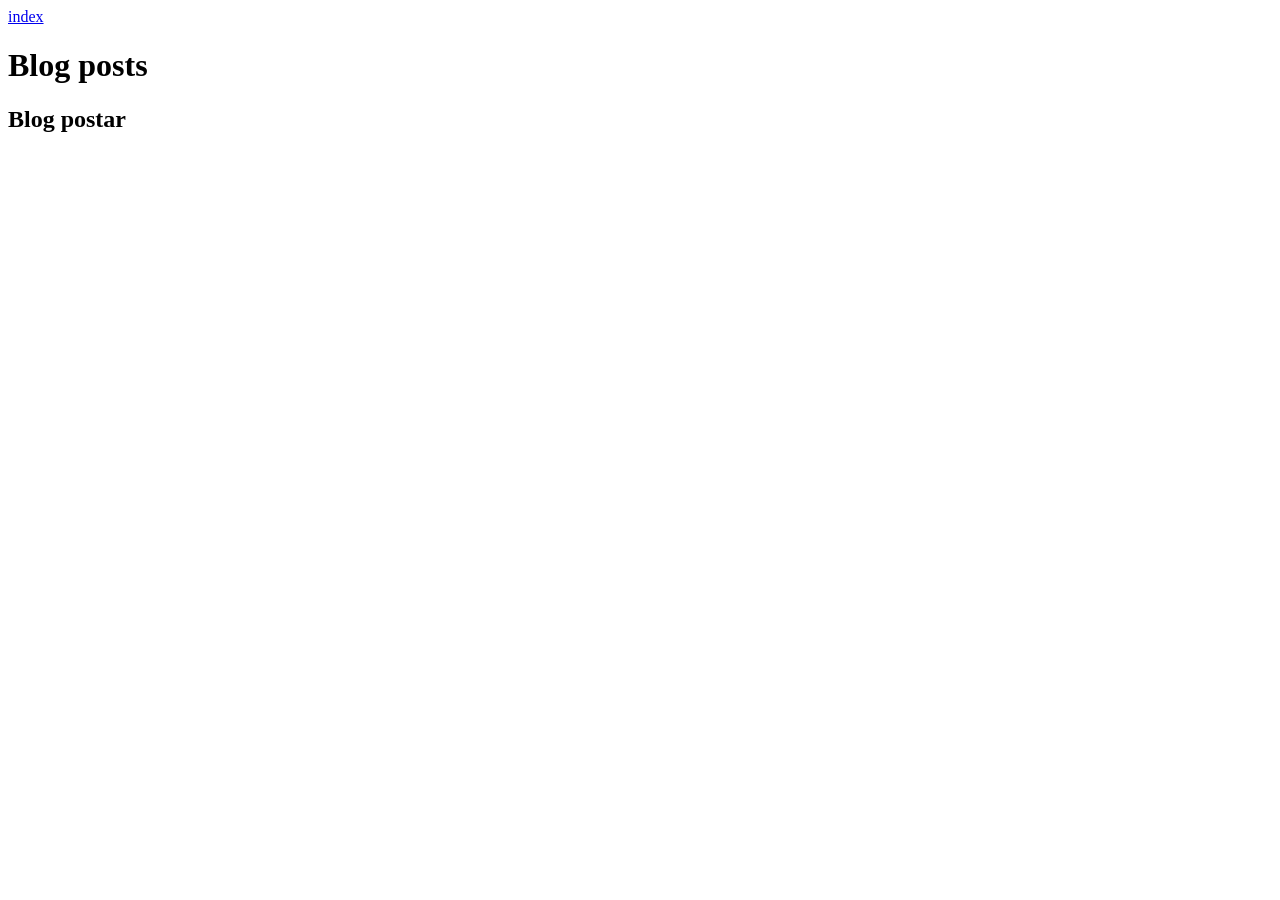
==== admin/index.html @ e402dc9e "mhm" ====
<html lang="en">
<head>
    <meta charset="UTF-8">
    <meta name="viewport" content="width=device-width, initial-scale=1.0">
    <title>Document</title>
    <link rel="stylesheet" href="css/style.css">
    <script
    src="https://code.jquery.com/jquery-3.6.0.min.js"
    integrity="sha256-/xUj+3OJU5yExlq6GSYGSHk7tPXikynS7ogEvDej/m4="
    crossorigin="anonymous">
</script>
</head>
<body>
    <header>
        <a href="../admin/index.html">index</a>
    </header>
    <main>
        <h1>Blog posts</h1>
        <section id='blogPostsSection'>

    <h2>Blog postar</h2>
   <div id="content">
      
   </div>
    <script src="js/manage-posts.js"></script>
</body>
</html>
---- admin/css/style.css ----
#create-container {
  display: flex;
  flex-direction: column;
  background-color: rgb(53, 104, 163);
  align-items: center;
  margin: 5px;
  height: 100%;
  border: 1px solid black;
  border-radius: 5px;
}

#create-form {
  display: flex;
  flex-direction: column;
  width: 500px;
  height: 750px;
  background-color: lightskyblue;

  border-radius: 5px;
  font-weight: bold;
  padding: 5px;
}

#tags,
.inputForm {
  background-color: lightsteelblue;
}

.inputForm:hover,
#create-contents:hover,
#tags:hover {
  color: black;
  background-color: lightgray;
}

.create-links {
  font-size: larger;
  color: lightskyblue;
}

#headline {
  font-family: Georgia, "Times New Roman", Times, serif;
  text-decoration: underline;
  color:lightgrey;
}
::placeholder {
  color: grey;
}
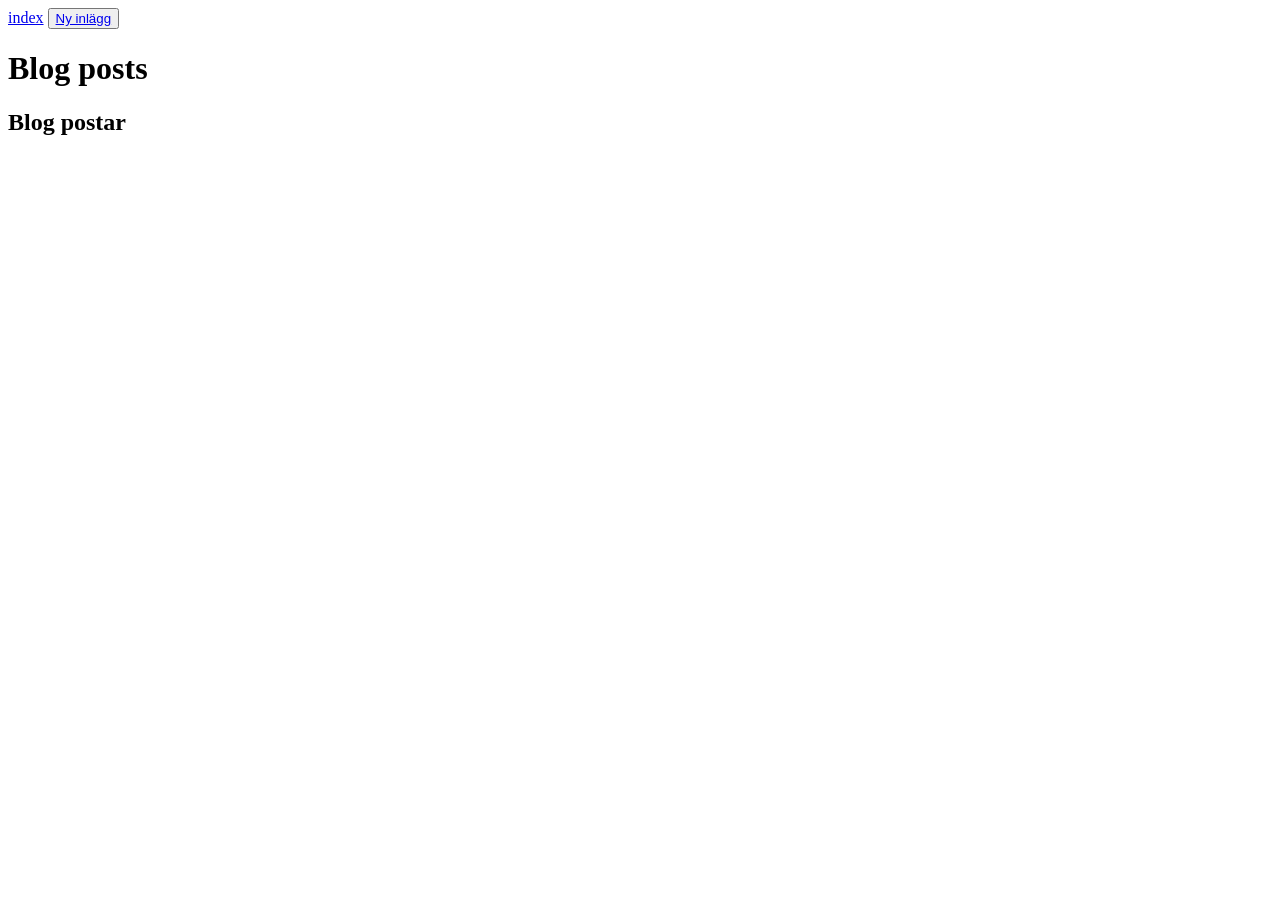
==== commit 17632a6b: "kopplade ihop dokumenterna till varandra" ====
--- a/admin/index.html
+++ b/admin/index.html
@@ -13,6 +13,8 @@
 <body>
     <header>
         <a href="../admin/index.html">index</a>
+        <button><a href="../admin/create-post.html">Ny inlägg</a></button>
+
     </header>
     <main>
         <h1>Blog posts</h1>
--- a/admin/css/style.css
+++ b/admin/css/style.css
@@ -1,24 +1,29 @@
 #create-container {
   display: flex;
   flex-direction: column;
-  background-color: rgb(53, 104, 163);
+  background-color: #6c95a0ec;
   align-items: center;
-  margin: 5px;
   height: 100%;
-  border: 1px solid black;
+  border: 1px solid white;
   border-radius: 5px;
 }
 
 #create-form {
   display: flex;
   flex-direction: column;
-  width: 500px;
-  height: 750px;
-  background-color: lightskyblue;
-
+  width: 800px;
+  height: 650px;
+  background-color: #ffffff70;
+  border: 2px solid white;
   border-radius: 5px;
   font-weight: bold;
-  padding: 5px;
+  padding: 35px;
+}
+
+#title-input,
+#author-input,
+#submit {
+  height: 40px;
 }
 
 #tags,
@@ -28,7 +33,8 @@
 
 .inputForm:hover,
 #create-contents:hover,
-#tags:hover {
+#tags:hover,
+#submit:hover {
   color: black;
   background-color: lightgray;
 }
@@ -38,10 +44,20 @@
   color: lightskyblue;
 }
 
+label {
+  margin: auto;
+}
+option {
+  margin-left: 5px;
+  font-size: bold;
+  font-size: larger;
+  padding: 2px;
+}
+
 #headline {
   font-family: Georgia, "Times New Roman", Times, serif;
   text-decoration: underline;
-  color:lightgrey;
+  color: lightgrey;
 }
 ::placeholder {
   color: grey;
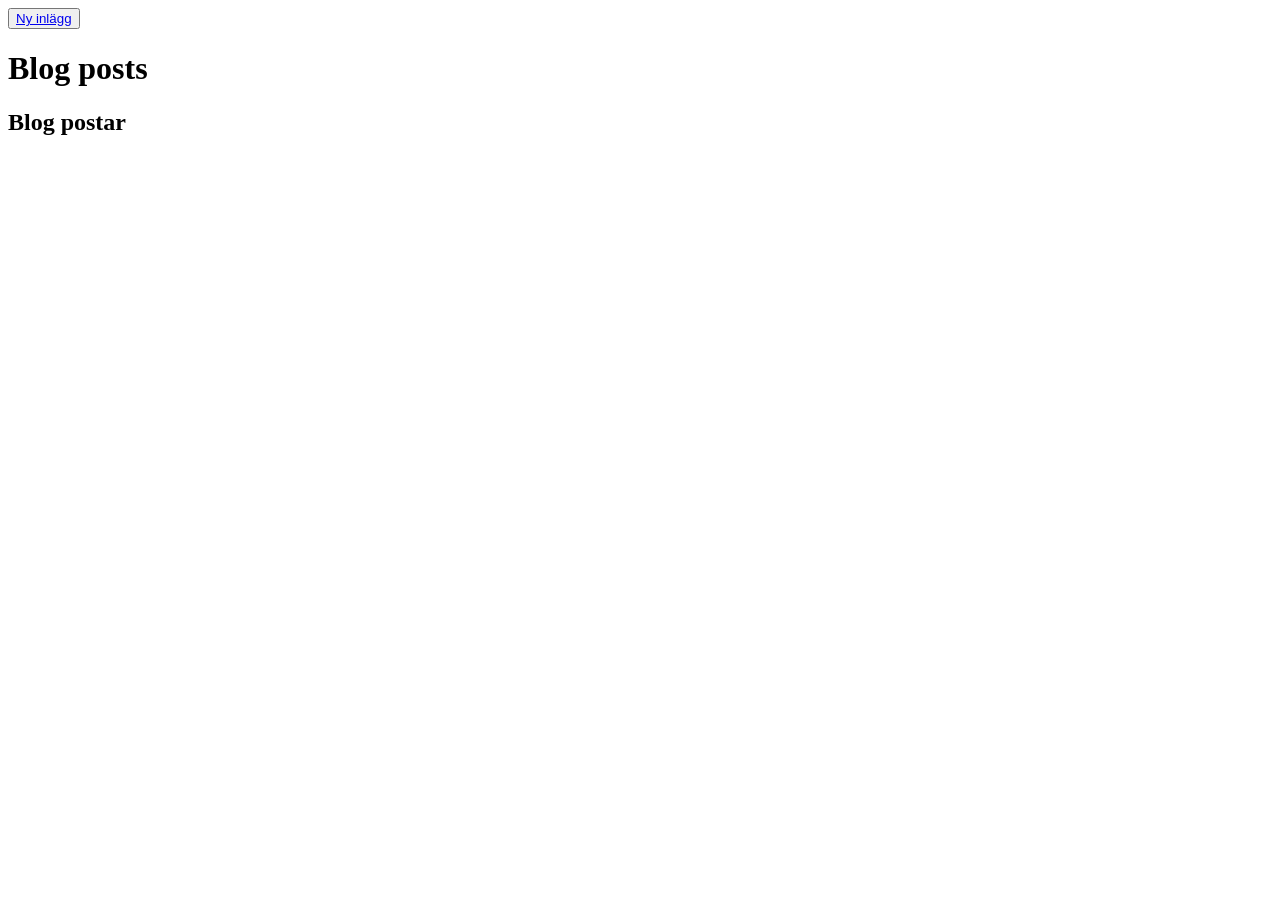
==== commit 913172b0: "no" ====
--- a/admin/index.html
+++ b/admin/index.html
@@ -12,7 +12,6 @@
 </head>
 <body>
     <header>
-        <a href="../admin/index.html">index</a>
         <button><a href="../admin/create-post.html">Ny inlägg</a></button>
 
     </header>
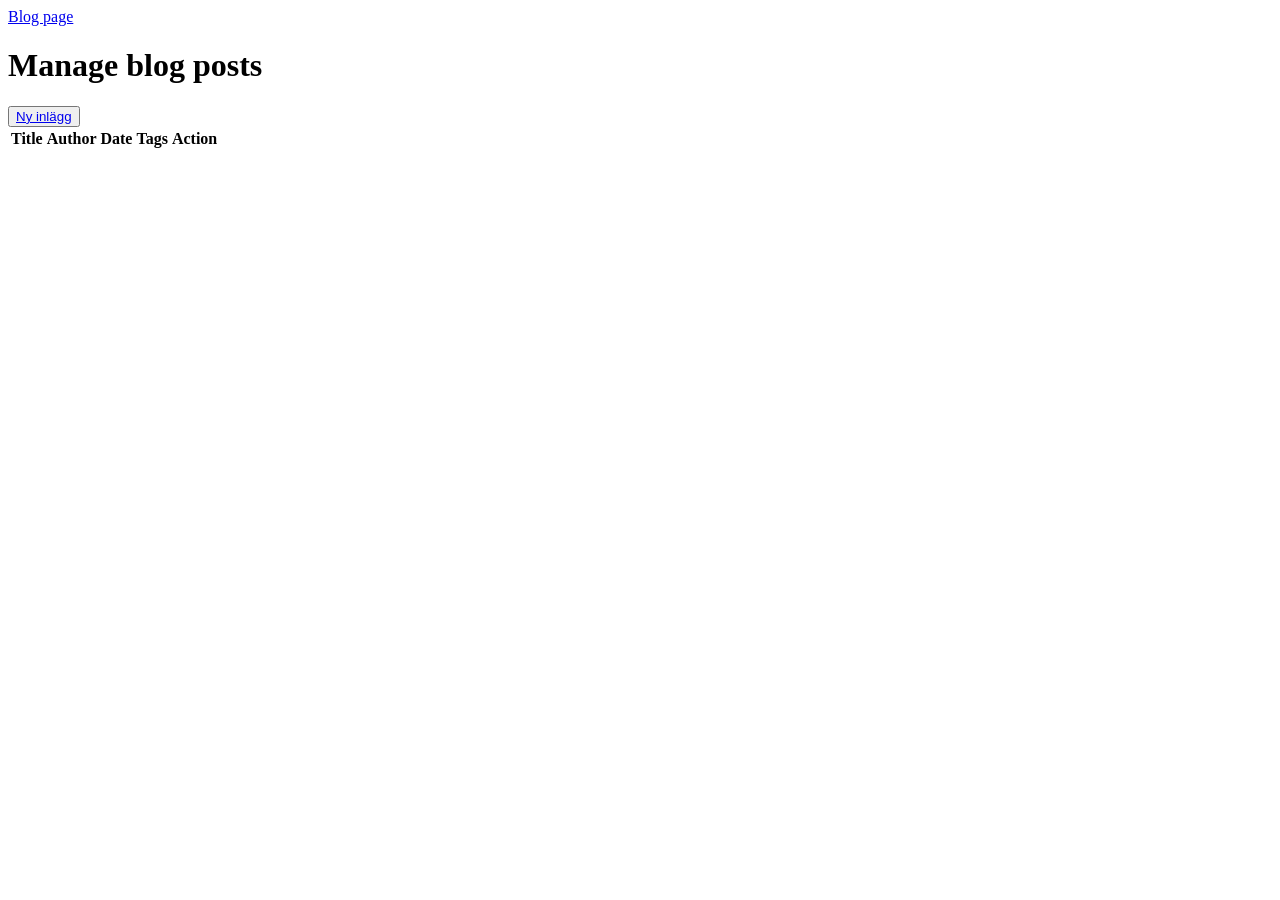
==== commit 4f47d3fb: "Commitar för att börja jobba med admin css" ====
--- a/admin/index.html
+++ b/admin/index.html
@@ -4,25 +4,27 @@
     <meta name="viewport" content="width=device-width, initial-scale=1.0">
     <title>Document</title>
     <link rel="stylesheet" href="css/style.css">
-    <script
-    src="https://code.jquery.com/jquery-3.6.0.min.js"
-    integrity="sha256-/xUj+3OJU5yExlq6GSYGSHk7tPXikynS7ogEvDej/m4="
-    crossorigin="anonymous">
-</script>
 </head>
 <body>
     <header>
-        <button><a href="../admin/create-post.html">Ny inlägg</a></button>
-
+        <a href="../index.html">Blog page</a>
     </header>
     <main>
-        <h1>Blog posts</h1>
+        <h1>Manage blog posts</h1>
         <section id='blogPostsSection'>
+        <button><a href="../admin/create-post.html">Ny inlägg</a></button>
+    <table id='tableData'>
+        <tr>
+            <th>Title</th>
+            <th>Author</th>
+            <th>Date</th>
+            <th>Tags</th>
+            <th>Action</th>
+        </tr>
 
-    <h2>Blog postar</h2>
-   <div id="content">
+    </table>
       
-   </div>
+    </div>
     <script src="js/manage-posts.js"></script>
 </body>
 </html>
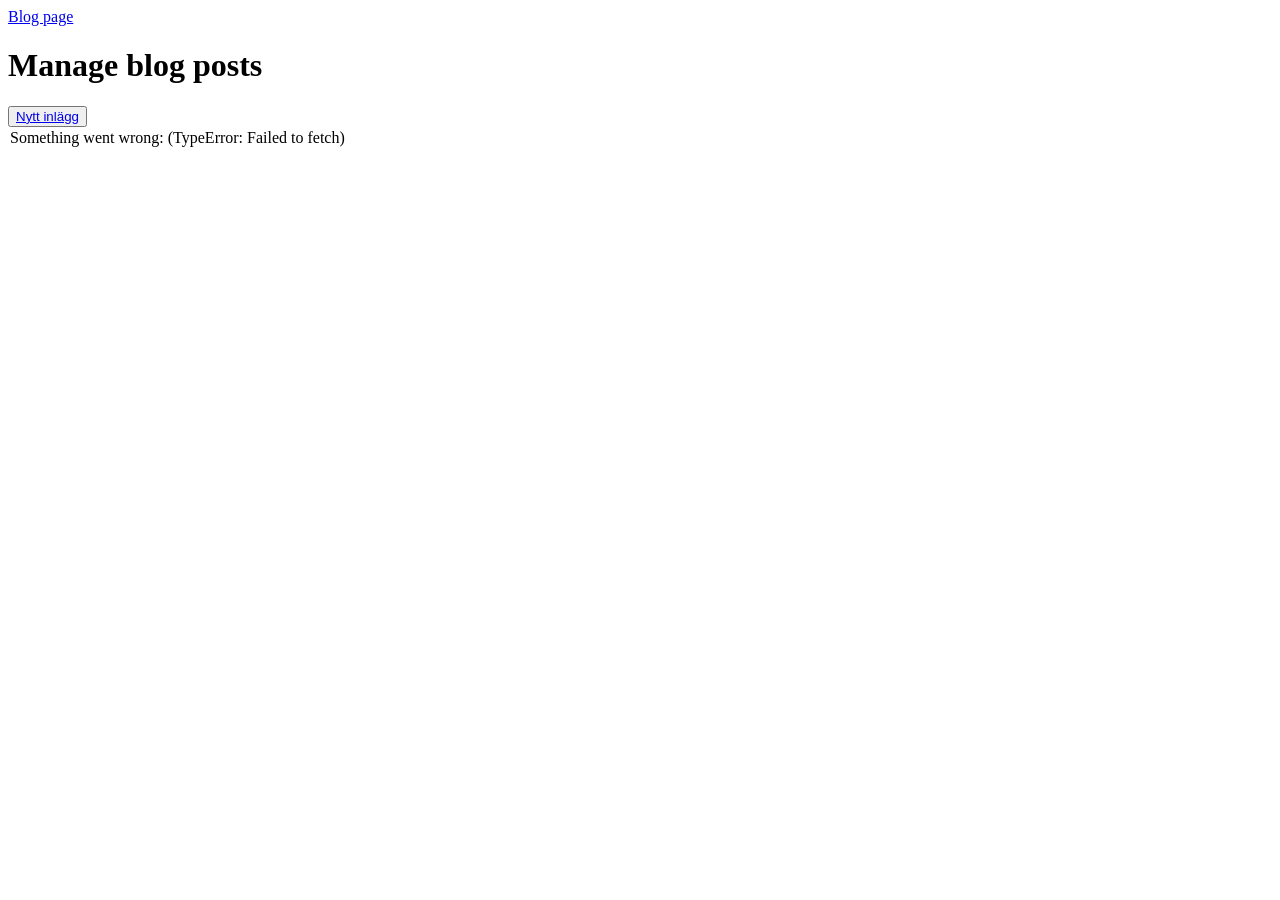
==== commit b28e3400: "Lagt till ny datum funktion + redigerat adminkoden" ====
--- a/admin/index.html
+++ b/admin/index.html
@@ -10,21 +10,21 @@
         <a href="../index.html">Blog page</a>
     </header>
     <main>
+        
         <h1>Manage blog posts</h1>
-        <section id='blogPostsSection'>
-        <button><a href="../admin/create-post.html">Ny inlägg</a></button>
-    <table id='tableData'>
+        <button><a href="../admin/create-post.html">Nytt inlägg</a></button>
+        
+        <table id='tableData'>
         <tr>
             <th>Title</th>
             <th>Author</th>
+            <th>Tags</th>
             <th>Date</th>
-            <th>Tags</th>
             <th>Action</th>
         </tr>
+        </table>
 
-    </table>
-      
-    </div>
+    </main>
     <script src="js/manage-posts.js"></script>
 </body>
 </html>
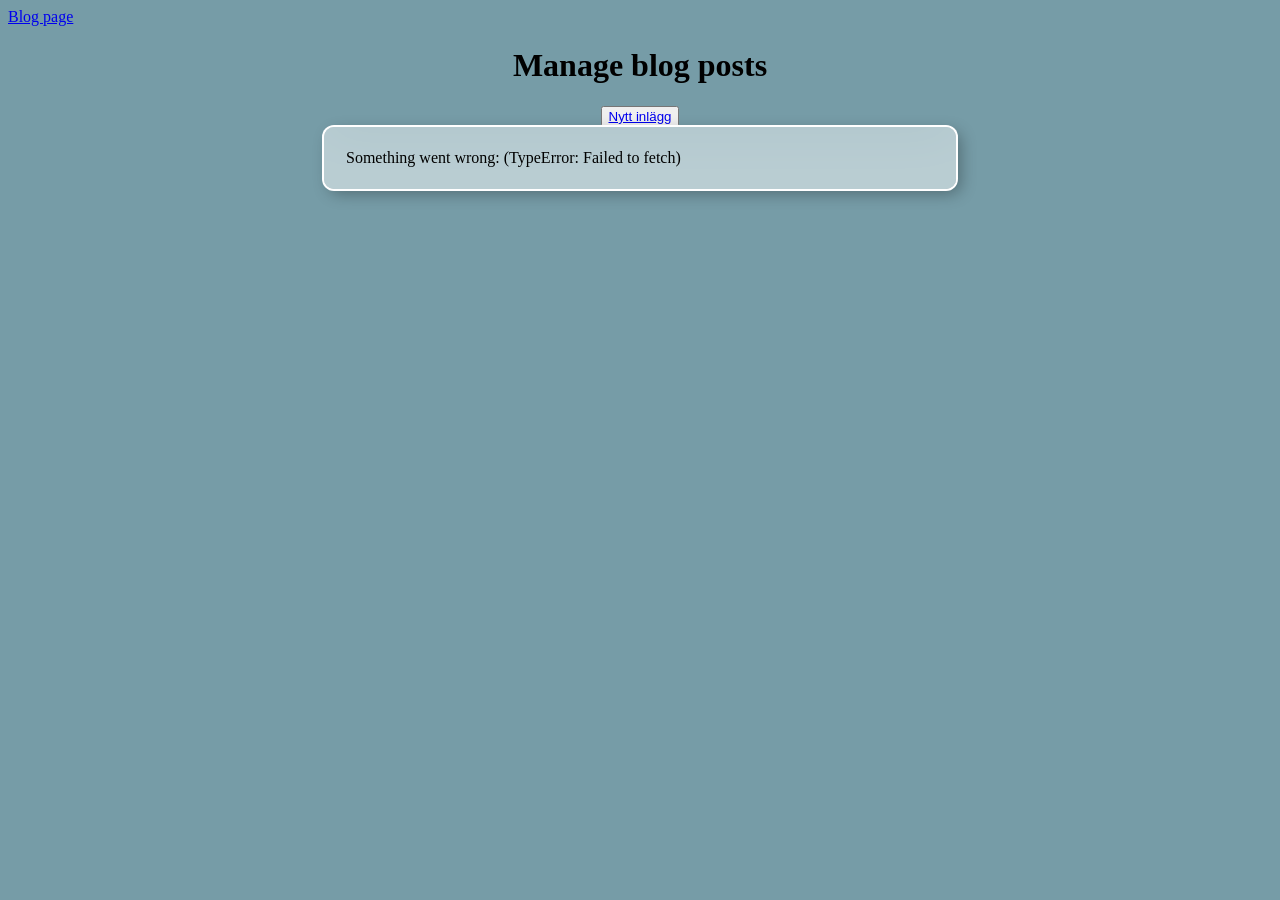
==== commit d85d5faa: "index css" ====
--- a/admin/index.html
+++ b/admin/index.html
@@ -1,30 +1,33 @@
 <html lang="en">
+
 <head>
     <meta charset="UTF-8">
     <meta name="viewport" content="width=device-width, initial-scale=1.0">
     <title>Document</title>
-    <link rel="stylesheet" href="css/style.css">
+    <link rel="stylesheet" href="css/stylei.css">
 </head>
+
 <body>
     <header>
         <a href="../index.html">Blog page</a>
     </header>
     <main>
-        
+
         <h1>Manage blog posts</h1>
         <button><a href="../admin/create-post.html">Nytt inlägg</a></button>
-        
+
         <table id='tableData'>
-        <tr>
-            <th>Title</th>
-            <th>Author</th>
-            <th>Tags</th>
-            <th>Date</th>
-            <th>Action</th>
-        </tr>
+            <tr>
+                <th>Title</th>
+                <th>Author</th>
+                <th>Tags</th>
+                <th>Date</th>
+                <th>Action</th>
+            </tr>
         </table>
 
     </main>
     <script src="js/manage-posts.js"></script>
 </body>
+
 </html>
--- a/admin/css/stylei.css
+++ b/admin/css/stylei.css
@@ -0,0 +1,33 @@
+body {
+  background-color: #6c95a0ec;
+}
+main {
+  display: flex;
+  align-items: center;
+  justify-content: center;
+  flex-direction: column;
+}
+#blogPostsSection {
+  display: flex;
+  align-items: center;
+  justify-content: center;
+  flex-direction: column;
+  padding: 20px;
+}
+#tableData {
+  border-radius: 10px;
+  background-color: #ffffff70;
+  width: 50%;
+  box-shadow: inset 0 -3em 3em rgba(255, 255, 255, 0.1),
+    0 0 0 2px rgb(255, 255, 255), 0.3em 0.3em 1em rgba(0, 0, 0, 0.3);
+  padding: 20px;
+}
+th {
+  height: 50px;
+  box-shadow: rgba(0, 0, 0, 0.06) 0px 2px 4px 0px inset;
+}
+td {
+  text-align: center;
+  height: 40px;
+  box-shadow: rgba(0, 0, 0, 0.06) 0px 2px 4px 0px inset;
+}
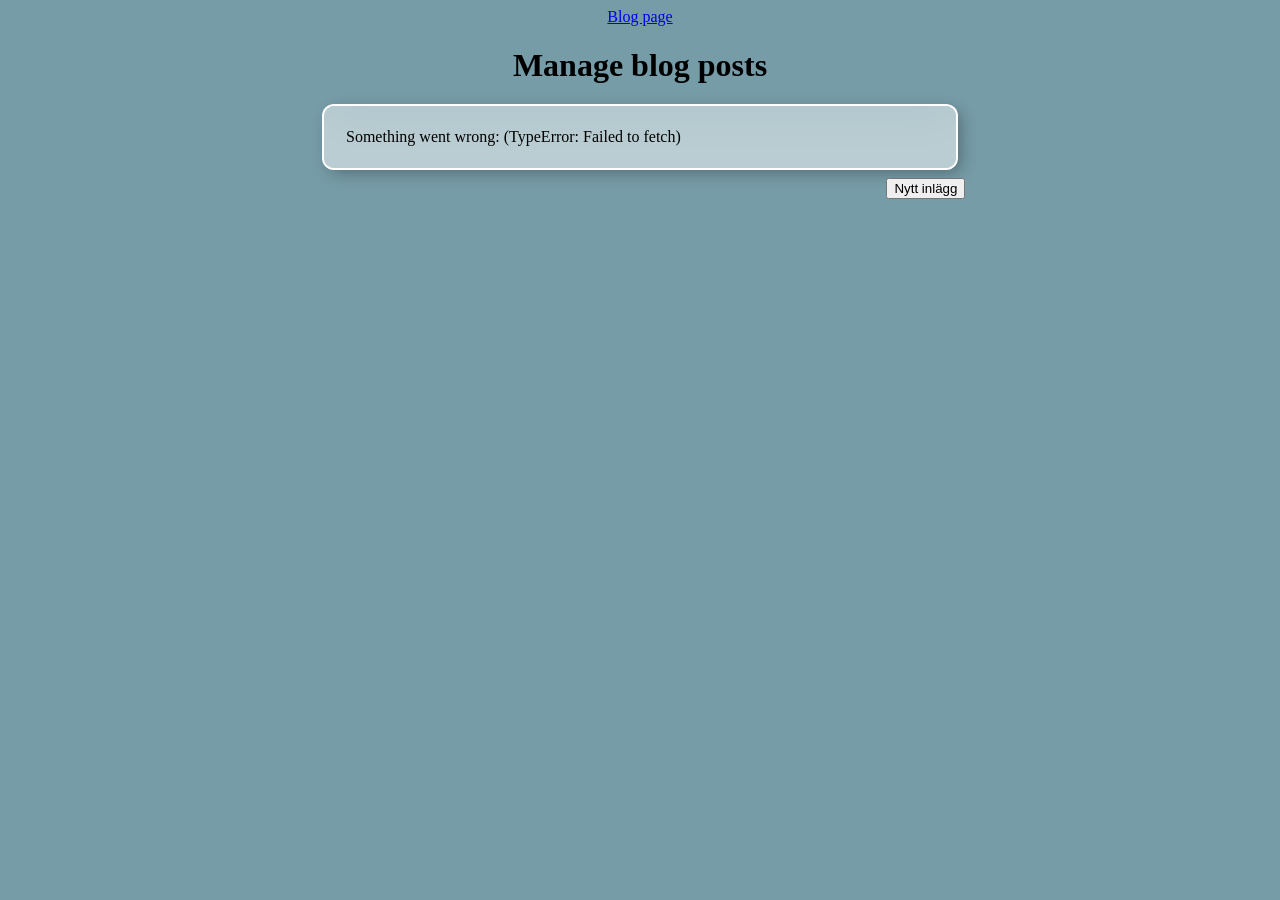
==== commit 24be6a7c: "nytt inlägg knappen position" ====
--- a/admin/index.html
+++ b/admin/index.html
@@ -11,10 +11,11 @@
     <header>
         <a href="../index.html">Blog page</a>
     </header>
+
     <main>
 
         <h1>Manage blog posts</h1>
-        <button><a href="../admin/create-post.html">Nytt inlägg</a></button>
+
 
         <table id='tableData'>
             <tr>
@@ -27,6 +28,7 @@
         </table>
 
     </main>
+    <button id="btn1"><a href="../admin/create-post.html">Nytt inlägg</a></button>
     <script src="js/manage-posts.js"></script>
 </body>
 
--- a/admin/css/stylei.css
+++ b/admin/css/stylei.css
@@ -6,6 +6,9 @@
   align-items: center;
   justify-content: center;
   flex-direction: column;
+}
+header {
+  text-align: center;
 }
 #blogPostsSection {
   display: flex;
@@ -31,3 +34,11 @@
   height: 40px;
   box-shadow: rgba(0, 0, 0, 0.06) 0px 2px 4px 0px inset;
 }
+button a {
+  color: inherit;
+  text-decoration: none;
+}
+#btn1 {
+  margin-top: 10px;
+  margin-left: 69.5%;
+}
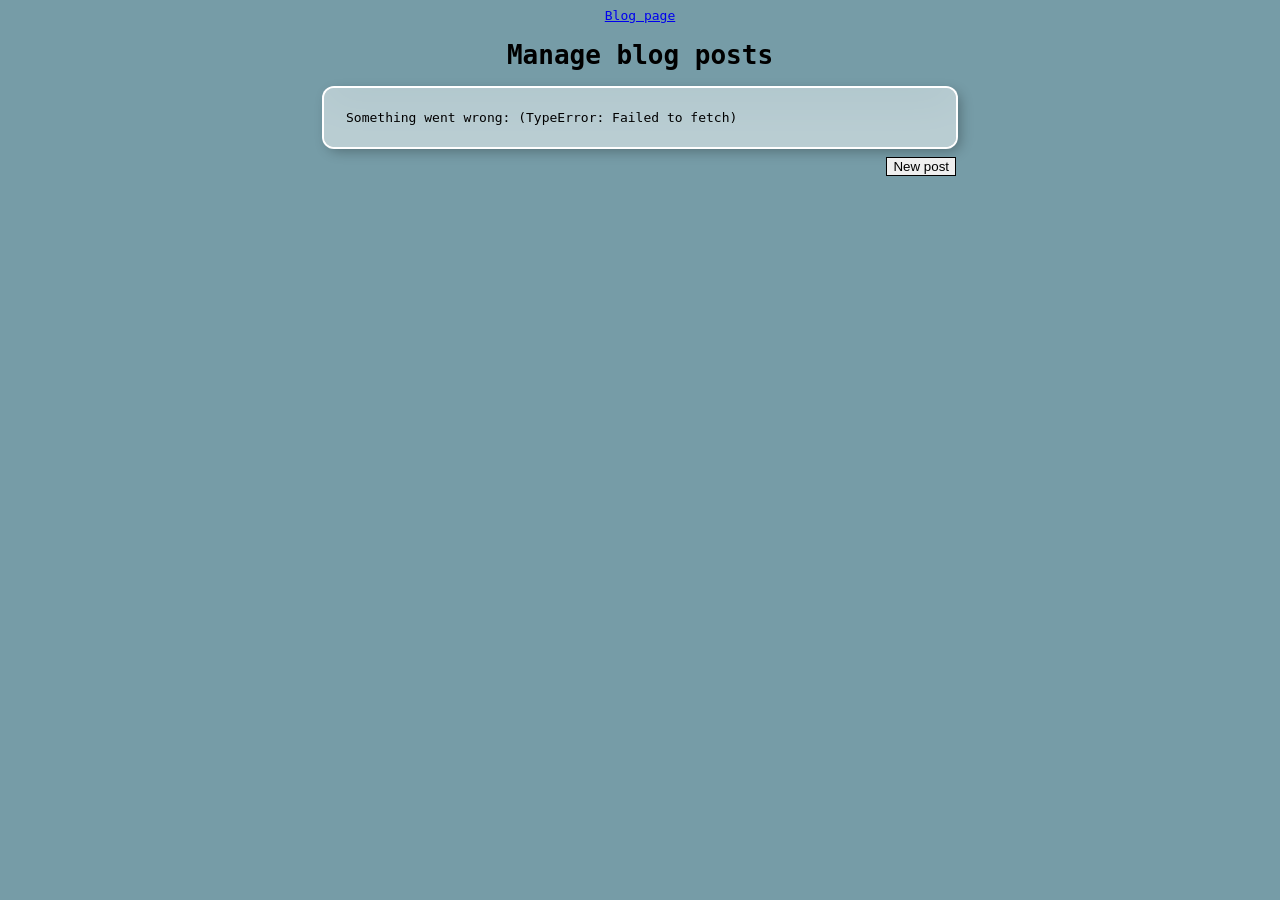
==== commit a5a2a41f: "Klar med bryta ut funktioner på adminsidan" ====
--- a/admin/index.html
+++ b/admin/index.html
@@ -13,9 +13,7 @@
     </header>
 
     <main>
-
         <h1>Manage blog posts</h1>
-
 
         <table id='tableData'>
             <tr>
@@ -28,8 +26,7 @@
         </table>
 
     </main>
-    <button id="btn1"><a href="../admin/create-post.html">Nytt inlägg</a></button>
+    <button id="btn1"><a href="../admin/create-post.html">New post</a></button>
     <script src="js/manage-posts.js"></script>
 </body>
-
 </html>
--- a/admin/css/stylei.css
+++ b/admin/css/stylei.css
@@ -1,5 +1,6 @@
 body {
   background-color: #6c95a0ec;
+  font-family: monospace;
 }
 main {
   display: flex;
@@ -34,6 +35,9 @@
   height: 40px;
   box-shadow: rgba(0, 0, 0, 0.06) 0px 2px 4px 0px inset;
 }
+button {
+  border: 1.5px solid black;
+}
 button a {
   color: inherit;
   text-decoration: none;
